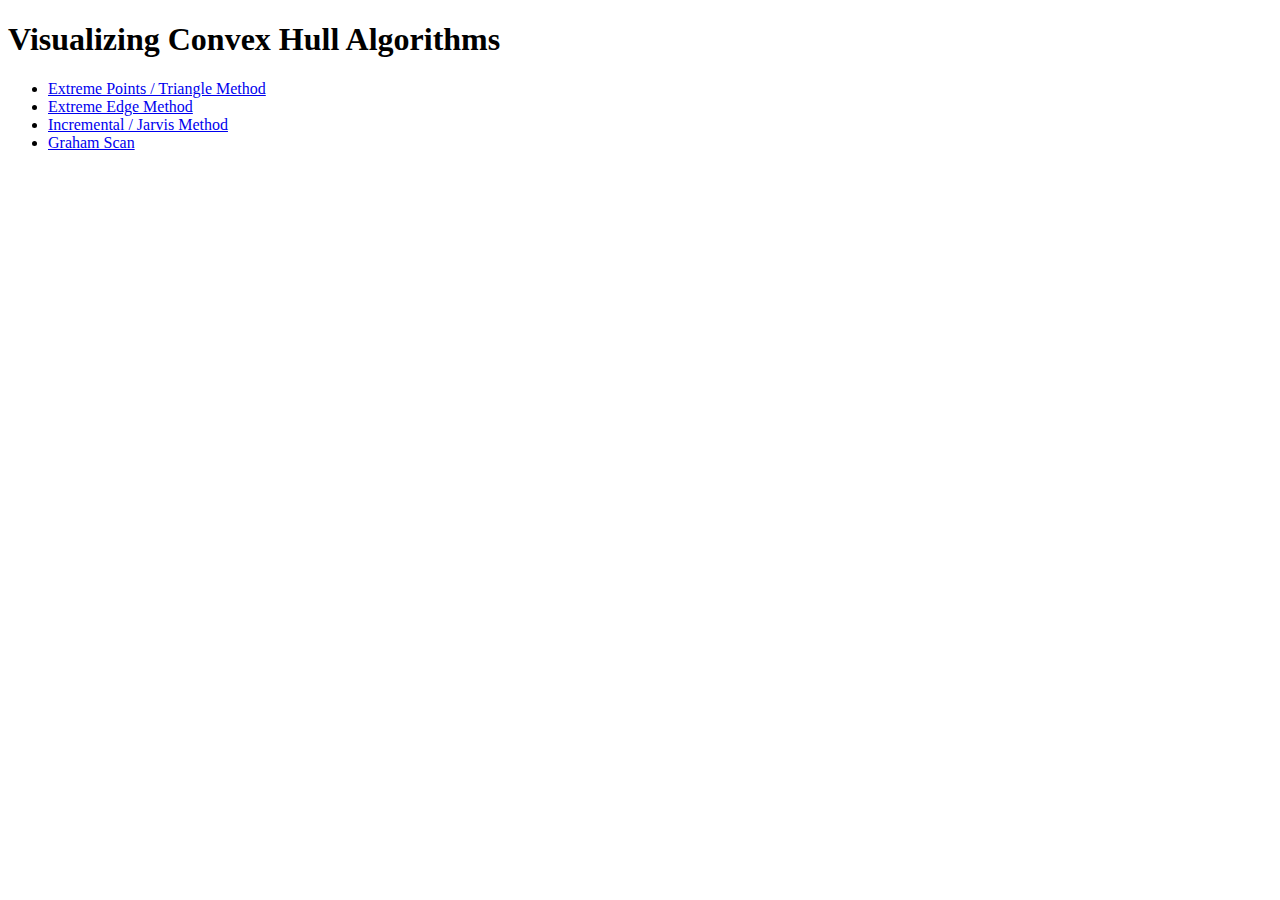
==== index.html @ 75ad8ade "Added Convex Hull algos" ====
<!DOCTYPE html>
<html lang="en">
<head>
    <meta charset="UTF-8">
    <meta name="viewport" content="width=device-width, initial-scale=1.0">
    <title>Visualizing Convex Hull Algorithms</title>
</head>
<body>
    <h1>Visualizing Convex Hull Algorithms</h1>
    <ul>
        <li>
            <a href="./TriangleMethod/index.html">Extreme Points / Triangle Method</a>
        </li>
        
        <li>
            <a href="./EdgeMethod/index.html">Extreme Edge Method</a>
        </li>

        <li>
            <a href="./IncrementalMethod/index.html">Incremental / Jarvis Method</a>
        </li>
    
        <li>
            <a href="./GrahamScan/index.html">Graham Scan</a>
        </li>
    </ul>
</body>
</html>
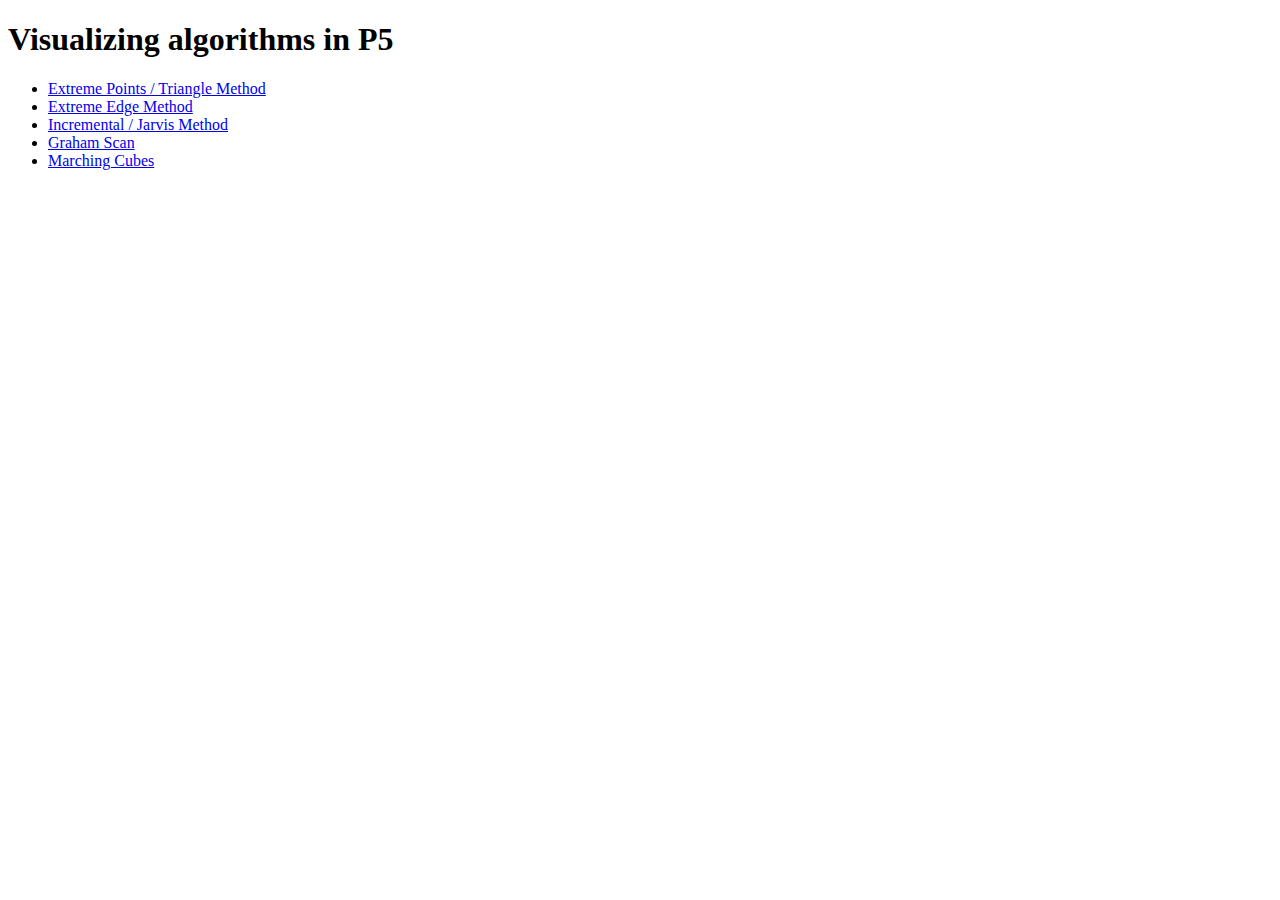
==== commit c2f4d392: "✅ Implemented marching cubes and edited homepage" ====
--- a/index.html
+++ b/index.html
@@ -3,10 +3,10 @@
 <head>
     <meta charset="UTF-8">
     <meta name="viewport" content="width=device-width, initial-scale=1.0">
-    <title>Visualizing Convex Hull Algorithms</title>
+    <title>Algorithms P5</title>
 </head>
 <body>
-    <h1>Visualizing Convex Hull Algorithms</h1>
+    <h1>Visualizing algorithms in P5</h1>
     <ul>
         <li>
             <a href="./TriangleMethod/index.html">Extreme Points / Triangle Method</a>
@@ -23,6 +23,10 @@
         <li>
             <a href="./GrahamScan/index.html">Graham Scan</a>
         </li>
+
+        <li>
+            <a href="./MarchingCubes/index.html">Marching Cubes</a>
+        </li>
     </ul>
 </body>
 </html>
